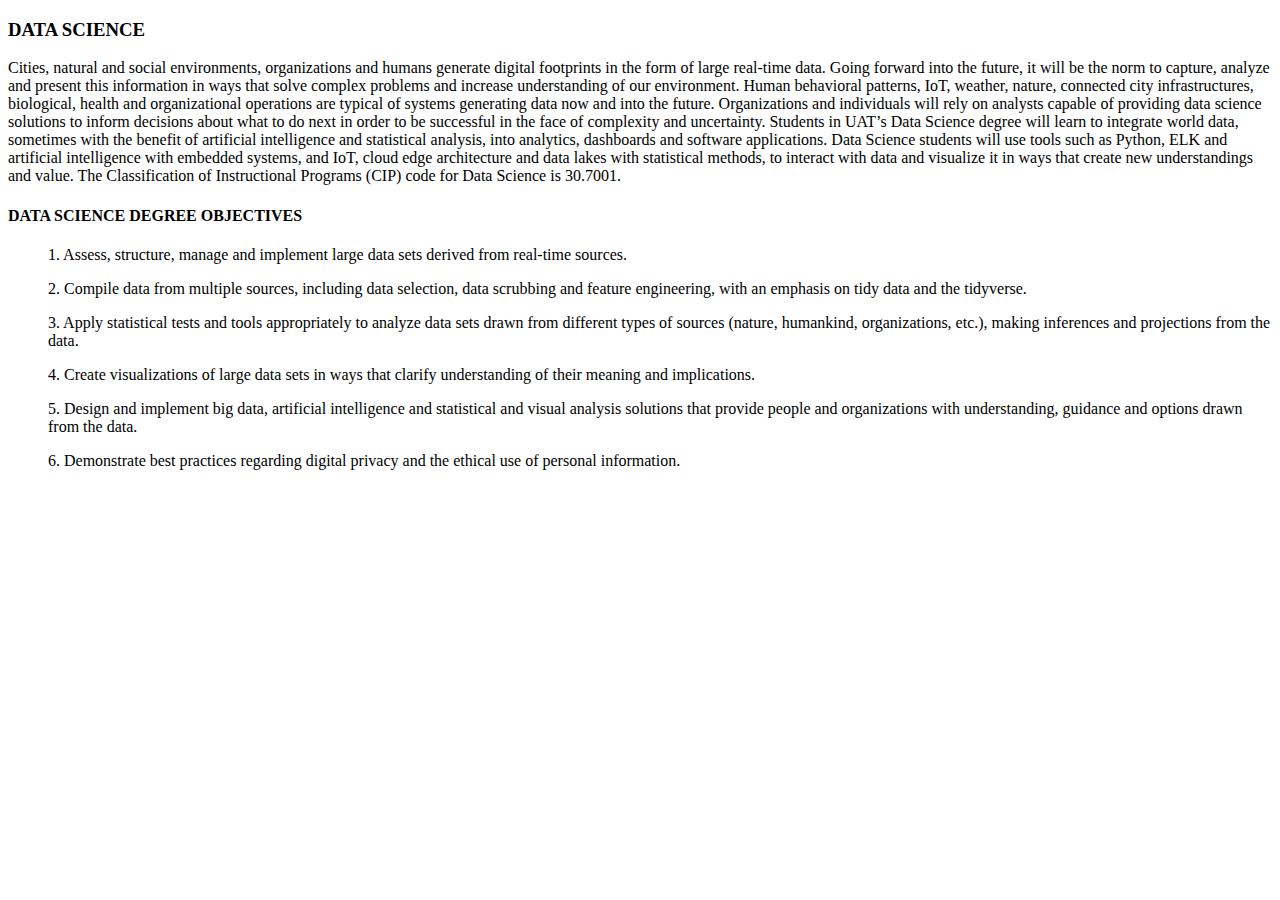
==== boards.html @ dadc132c "Add files via upload" ====
<!doctype html>
<!--This is Sajid Ahmadzai--> 
<!-- Declares the document type as HTML5 -->
<!-- Opening tag for the HTML document -->
<!-- Head section of the document, contains meta information and other assets -->
<!-- Specifies the character encoding for the document -->
<!-- The title of the document, which appears in the browser's title bar or tab -->
<!-- Opening tag for the body section of the document, where the content is placed -->
<!-- Empty paragraph tag (seems unintentional and might be better removed) -->
<!-- A div container with two classes, "about-content" and "two" -->
<!-- Level-3 heading with class "title", serves as a sub-section heading -->
 <!-- A paragraph with class "para" containing detailed information about data science -->
<!-- Level-4 heading with class "title", a sub-heading for the objectives section -->
<!-- The following are list of objectives for a Data Science Degree -->
<!-- Each <ol> tag contains a single objective -->
<!-- Closing tag for the div container with "about-content two" classes -->
 <!-- Closing tag for the body section of the document -->
<!-- Closing tag for the HTML document -->
<html>
<head>
<meta charset="utf-8">
<title>Boards</title>
</head>

<body>
	<p>
    <div class="about-content two">
                    <h3 class="title">DATA SCIENCE</h3>
                    <p class="para">Cities, natural and social environments, organizations and humans generate digital footprints in the form of large real-time data. Going forward into the future, it will be the norm to capture, analyze and present this information in ways that solve complex problems and increase understanding of our environment. Human behavioral patterns, IoT, weather, nature, connected city infrastructures, biological, health and organizational operations are typical of systems generating data now and into the future. Organizations and individuals will rely on analysts capable of providing data science solutions to inform decisions about what to do next in order to be successful in the face of complexity and uncertainty. Students in UAT’s Data Science degree will learn to integrate world data, sometimes with the benefit of artificial intelligence and statistical analysis, into analytics, dashboards and software applications. Data Science students will use tools such as Python, ELK and artificial intelligence with embedded systems, and IoT, cloud edge architecture and data lakes with statistical methods, to interact with data and visualize it in ways that create new understandings and value. The Classification of Instructional Programs (CIP) code for Data Science is 30.7001.</p>
    <h4 class="title">DATA SCIENCE DEGREE OBJECTIVES</h4>
		<ol>1. Assess, structure, manage and implement large data sets derived from real-time sources.</ol>
<ol> 2. Compile data from multiple sources, including data selection, data scrubbing and feature engineering, with an emphasis on tidy data and the tidyverse.</ol>
<ol> 3. Apply statistical tests and tools appropriately to analyze data sets drawn from different types of sources (nature,
humankind, organizations, etc.), making inferences and projections from the data.</ol>
<ol> 4. Create visualizations of large data sets in ways that clarify understanding of their meaning and implications.</ol>
<ol> 5. Design and implement big data, artificial intelligence and statistical and visual analysis solutions that provide people and organizations with understanding, guidance and options drawn from the data.</ol>
<ol>6. Demonstrate best practices regarding digital privacy and the ethical use of personal information.</ol>
</div>

</p>
</body>
</html>
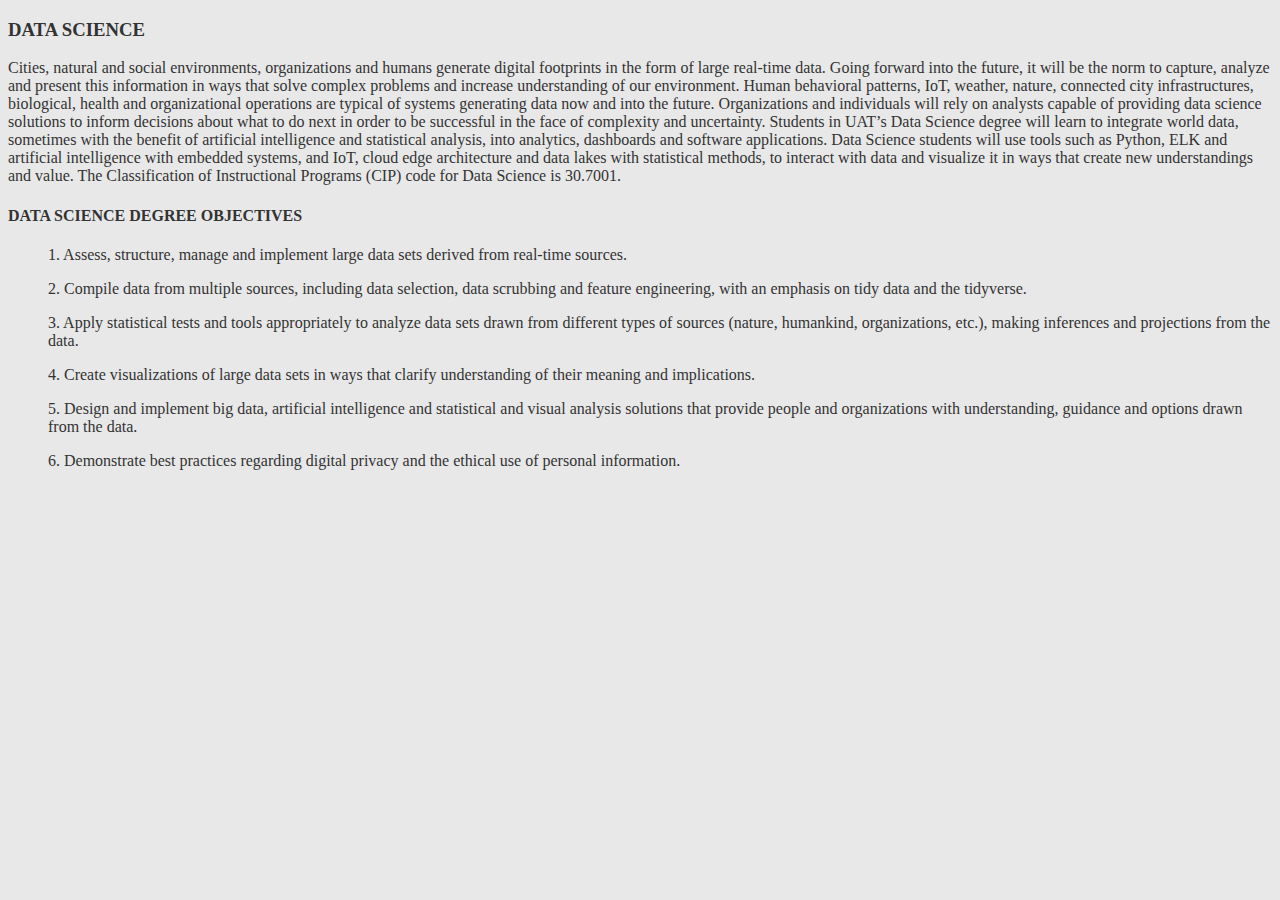
==== commit 51b4558b: "Add files via upload" ====
--- a/boards.html
+++ b/boards.html
@@ -20,6 +20,7 @@
 <head>
 <meta charset="utf-8">
 <title>Boards</title>
+<link rel="stylesheet" href="main.css">
 </head>
 
 <body>
--- a/main.css
+++ b/main.css
@@ -0,0 +1,30 @@
+/* For the body properties */
+body {
+    background-color: #E8E8E8; 
+    color: #333333; 
+}
+
+/* For the nav properties */
+nav {
+    height: 60px;
+    width: 200px;
+    float: left;
+    padding: 5px;
+    line-height: 30px;
+}
+
+/* For the footer properties */
+footer {
+    text-align: center;
+    margin-right: 200px;
+}
+
+/* For the #memeImage properties */
+#memeImage {
+    margin-right: 200px;
+}
+
+/* For the header properties */
+header {
+    text-align: center;
+}
